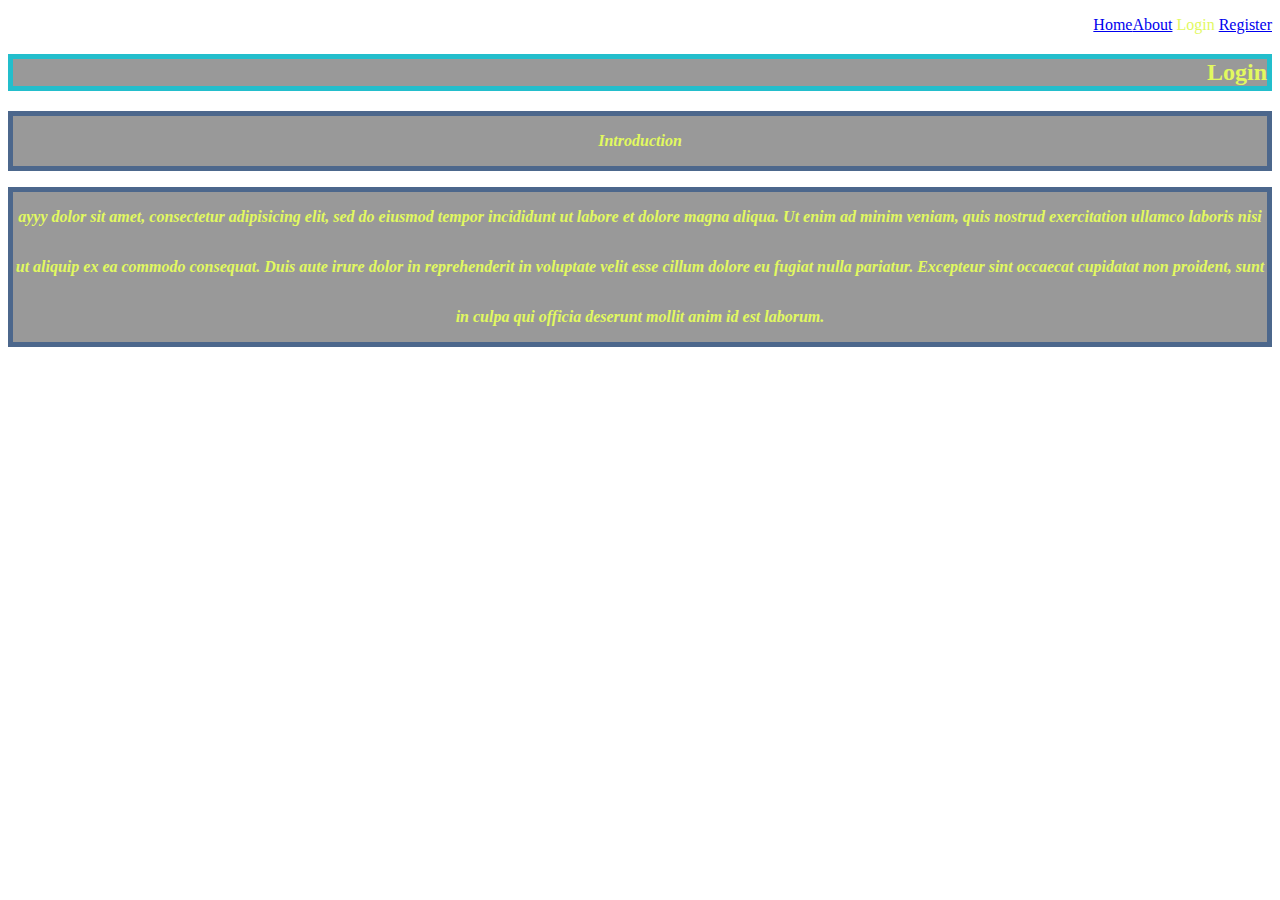
==== login.html @ 411beea0 "Aarons initial construction website" ====
<!DOCTYPE html>
<html>
<head>
	<title>Login</title>
	<link rel="stylesheet" type="text/css" href="style.css">
</head>
<body>
	<header>
		<nav>
				<ul>
					<li><a href="index.html">Home<a/</li>
					<li><a href="about.html">About</a></li>
					<li>Login</li>
					<li><a href="Register.html">Register</a></li>
				</ul>
			</nav>
	</header>
	<section>
		<h2>Login</h2>
		<p>Introduction</p>
		<p>ayyy dolor sit amet, consectetur adipisicing elit, sed do eiusmod
		tempor incididunt ut labore et dolore magna aliqua. Ut enim ad minim veniam,
		quis nostrud exercitation ullamco laboris nisi ut aliquip ex ea commodo
		consequat. Duis aute irure dolor in reprehenderit in voluptate velit esse
		cillum dolore eu fugiat nulla pariatur. Excepteur sint occaecat cupidatat non
		proident, sunt in culpa qui officia deserunt mollit anim id est laborum.</p>
	</section>
</body>
</html>
---- style.css ----
/*Selector {
	Property: value;
}*/

* {
	text-align: right;
}

body {
	background-image: url(forest.jpg);
	background-size: 90%;
}

p {
	color: #E2F95F;
	text-align: center;
	border: 5px solid rgb(76, 103, 140);
	cursor: pointer;
	background: rgba(0, 0, 0, 0.4);
}

p {
	line-height: 50px;
	font-style: italic;
	font-weight: bold;
	font-size: 100%;
	font-family: 'Poiret One', cursive;
}

img {
	float: left;
}

footer {
	clear: both;
	text-align: center;
}

li {
	color: #E2F95F;
	list-style: none;
	display: inline-block;
	
}


.webtext:first-child {
	border: 5px solid #23BECC;
}

.active {
	color: red;
}

#div1 {
	background: rgba(0, 0, 0, 0.4);
}

#div2 {
	background: rgba(0, 0, 0, 0.4);
}
h2 {
	background: rgba(0, 0, 0, 0.4);
	color: #E2F95F;
	list-style: none;
	border: 5px solid #23BECC
}
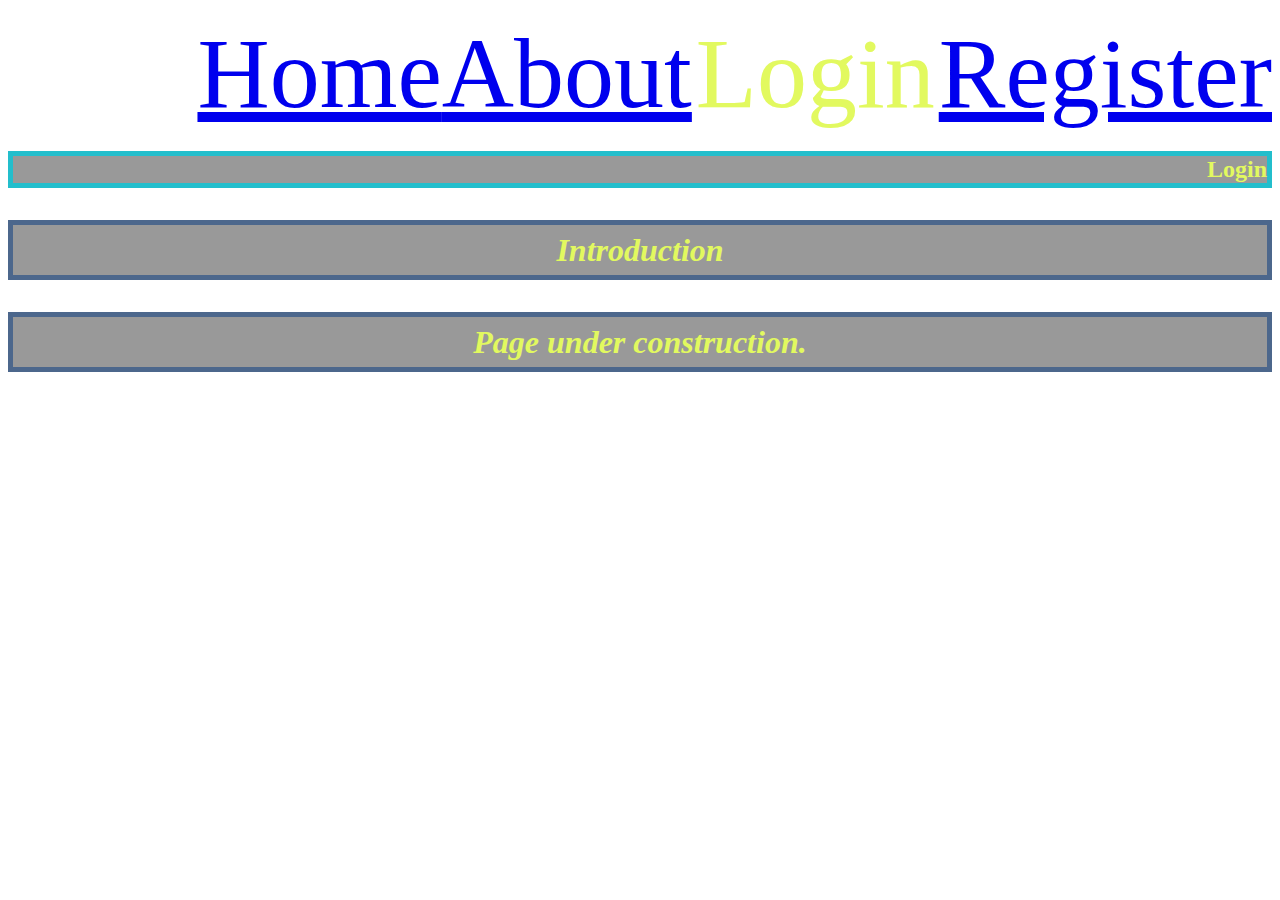
==== commit 787c7e73: "Update login.html" ====
--- a/login.html
+++ b/login.html
@@ -18,12 +18,7 @@
 	<section>
 		<h2>Login</h2>
 		<p>Introduction</p>
-		<p>ayyy dolor sit amet, consectetur adipisicing elit, sed do eiusmod
-		tempor incididunt ut labore et dolore magna aliqua. Ut enim ad minim veniam,
-		quis nostrud exercitation ullamco laboris nisi ut aliquip ex ea commodo
-		consequat. Duis aute irure dolor in reprehenderit in voluptate velit esse
-		cillum dolore eu fugiat nulla pariatur. Excepteur sint occaecat cupidatat non
-		proident, sunt in culpa qui officia deserunt mollit anim id est laborum.</p>
+		<p>Page under construction.</p>
 	</section>
 </body>
 </html>--- a/style.css
+++ b/style.css
@@ -17,14 +17,15 @@
 	border: 5px solid rgb(76, 103, 140);
 	cursor: pointer;
 	background: rgba(0, 0, 0, 0.4);
+	line-height: 50px;
+	font-style: italic;
+	font-weight: bold;
+	font-size: 200%;
+	font-family: 'Poiret One', cursive;
 }
 
 p {
-	line-height: 50px;
-	font-style: italic;
-	font-weight: bold;
-	font-size: 100%;
-	font-family: 'Poiret One', cursive;
+
 }
 
 img {
@@ -37,6 +38,7 @@
 }
 
 li {
+	font-size: 100px;
 	color: #E2F95F;
 	list-style: none;
 	display: inline-block;
